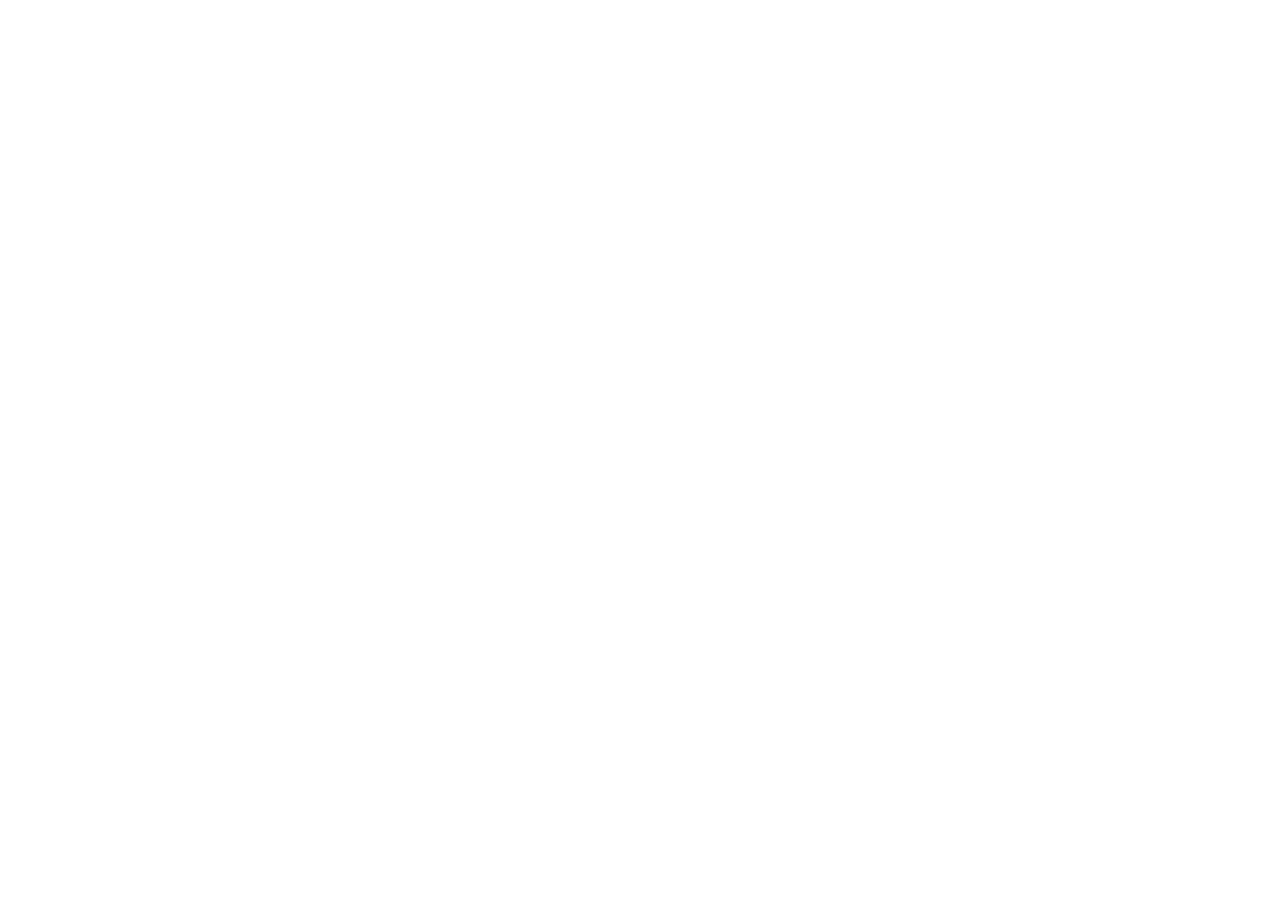
==== Level_0.html @ 9498b866 "fixed merge conflicts" ====
<!DOCTYPE html>
<head>
<meta charset="UTF-8">
<title>_alpha_</title>
<script src="src\js\three.js"></script>
<script src="src\js\OrbitControls.js"></script>
<script src="src\js\libs\stats.min.js"></script>
<script src="src\js\OBJLoader.js"></script>
<script src="src\js\MTLLoader.js"></script>
<script src="src\js\threex.cubecamera.js"></script>
<script src="src\js\threex.atmospherematerial.js"></script>
<script src="src\js\threex.atmospherematerialdatgui.js"></script>
<script src="src\js\threex.dilategeometry.js"></script>
<script src="src\js\threex.geometricglowmesh.js"></script>
<script src="src/js/GeometryUtils.js"></script>
<script src="src/js/BendModifier.js"></script>
<script src="src/js/dat.gui.min.js"></script>


<script src ="src\level.js"></script>
<script src="src\alpha.js"></script>
<script src="src\map.js"></script>
<script src="src\menu.js"></script>
<script src="src\powerup.js"></script>
<script src="src\collectible.js"></script>

<script>

"use strict";

var currLevel = 0; //level variable mostly for display purposes at the moment
var lore;
if (currLevel == 0){
	lore = "The Centaurians are an advanced microbiological race that inhabits the Alpha Centauri star system.\n In order to survive the harsh conditions they have evolved the ability to shapeshift.\n They posses advanced technologies beyond human comprehension, except for emacs, they love emacs! Proxima Centauri, aka PC, is a red dwarf star that serves as the prison for the Alpha Centauri system.\n Once a being arrives in PC its identity is lost, and is given the name __alpha__\n\n We play as _alpha_, a falsely imprisoned centorian.\n alpha was accused of killing Bambi’s mother. Previous to _alpha_’s imprisonment _alpha_ and Walt Disney were lovers.\n When Walt discovered _alpha_ killed Bambi’s mother it was too much for him, he swore to never talk to alpha again. (Walt Disney was reincarnated as a centaurian after he was cryogenically frozen, which can be a side-effect of cryogenics).\n _alpha_ is on a mission to escape PC and tell Walt the truth and win his love back."
}

<<<<<<< HEAD
//<<<<<<<<<<<<<<<<<<<<<<<<<<<<<< G L O B A L    V A R I A B L E S >>>>>>>>>>>>>>>>>>>>>>>>>>>>>>>>>>>>>

var canvas, renderer, scene, mainCamera; 	// Standard three.js requirements.

var currLevel = 0; 							//level variable mostly for display purposes at the moment

var level = new Level(currLevel, 1500, 1500, 300, 20, 3, 																		// levelNum, width, depth, atmosphereHeight, alphaCameraDistance, startingLives, 
				2, 0.5,['models/tree/tree', 'models/mill/mill'],  "models/stork.js", "textures/floor.jpg",					// numRandomLights, mapBuildingRatio, buildingModelURLs, alphaModelURL, floorTextureURL,
				"textures/skyboxes/dawnmountain/", 30, 30, [0,1,2], 																// backgroundURL, numPowerups, numCollectibles, powerupsTypes, 
				1, -10, -2, -0.01,	// alphaMaxSpeedY, alphaMinSpeedY, alphaMaxSpeedZ, alphaMinSpeedZ
				lore); //lore for level story

/* General mechanics variables */
var canvas, renderer, scene, mainCamera; // Standard three.js requirements.

//<<<<<<<<<<<<<<<<<<<<<<<<<<<<<< G L O B A L    V A R I A B L E S >>>>>>>>>>>>>>>>>>>>>>>>>>>>>>>>>>>>>

var container, stats;

var minimapCamera, minimapWidth = window.innerHeight/5, minimapHeight = window.innerHeight/5; //minimap variables

var controls;  											// An OrbitControls object that is used to implement
              											// rotation of the scene using the mouse.  (It actually rotates
               											// the camera around the scene.)

/* flags for different instances */
var fullscreen = false;

var animating = false;  					// Set to true when an animation is in progress.

var frameNumber = 0;  						// Frame number is advanced by 1 for each frame while animating.

var player = new THREE.Object3D();

var keys = []; 								// records current keys being pressed

var resetCameraFlag = false 				// flag to reset the camera position to original position

var jumping = false;						// whether player is jumping or not

var alpha;									// player stats tracking + model  object

var alphaDone = false;

var mapDone = false;

var Score = 0;

var collectibleCount = 0;

var menusArr = {};

var worldMap; 								// make global so it can be accessed by collision function

var collideMeshArray = []; 					// array to store  all collidable mesh's (buildings + items)

var powerups = [];							// items providing certain powerups or "boosts" to the player for a short time when picked up
var activePowerup = null;

var collectibles = [];						// the items that the player needs to collect in order to progress to the next level

var mixer = null;  							// The object that animates the model, of type THREE.AnimationMixer

var discoBall;

var joshSucks;								// he does

// for the text; there is no better way, sorry.
var textMesh1;
var font;
var text ;
var text_height ;
var text_size;
var curveSegments;	
//

var text_object_container;			

var i =0;									// iterator for doing object roation animation

// for menu class
//var menu = new Menu(ALPHA_CAMERA_DISTANCE * 2, "textures/skyboxes/tantolunden5/", "sprites/buttons/");



//<<<<<<<<<<<<<<<<<<<<<<<<<<<<<<< I N I T I A L I S A T I O N   F U N C T I O N S >>>>>>>>>>>>>>>>>>>>>>>>>>>>>>>>>>
function createMenus(){
	var startMenu = new Menu(
			level.alphaCameraDistance * 2 * 2, 
			"textures/skyboxes/ulam_words/", 
			"sprites/buttons/", 
			["exit_button", "start_button","controls_button","credits_button"]
		);
	menusArr.startMenu = startMenu;
	var pauseMenu = new Menu(
			level.alphaCameraDistance * 2 * 2, 
			"textures/skyboxes/tantolunden5_words/", 
			"sprites/buttons/", 
			["exit_button", "restart_button", "resume_button"]
		);
		menusArr.pauseMenu = pauseMenu;
}



/* /////////////////////////////////////////////////////////////
	Renders the camera given as input
	Called by render
	INPUT: camera to render, left and top are top left corner to start rendering from, width and height are size arguments of renderer
	OUTPUT: none
 *//////////////////////////////////////////////////////////////
function cameraRender( camera, left, top, width, height ){
	
	renderer.setViewport( left, top, width, height );
	renderer.setScissor( left, top, width, height );
	camera.updateProjectionMatrix();
    renderer.render(scene, camera);
}



/* /////////////////////////////////////////////////////////////
	Places object markers above given object on minimap
	Called by addMinimapObjects
	INPUT: objectArray is an array of objects to put objects above, item is what to place above the object
	OUTPUT: array of objects added to scene
 *//////////////////////////////////////////////////////////////
function putAboveObject(objectArray, item){
	var newItemArray = new Array();
	for (var i = 0; i < objectArray.length; i++){
		var currItem = item.clone();
		currItem.translateX(objectArray[i].position.x - currItem.position.x);
		currItem.translateZ(objectArray[i].position.z - currItem.position.z);
		currItem.translateY(level.atmosphereHeight * 2);
		scene.add(currItem);

		newItemArray.push(currItem);
	}
	return newItemArray;
}



/* /////////////////////////////////////////////////////////////
	Adds minimap objects to scene using putAboveObject
	Called by render
	INPUT: none
	OUTPUT: array of objects to be removed from the scene after the minimap view is rendered
 *//////////////////////////////////////////////////////////////
function addMinimapObjects(){
	var removeObjects = new Array();

	//add yellow sphere for player
	var alphaMarker = new THREE.Mesh(
		new THREE.SphereGeometry( 20 ),
		new THREE.MeshBasicMaterial( {color: 0xffff00} )	
	);
	removeObjects = removeObjects.concat(putAboveObject(new Array(player), alphaMarker));

	// add red cube for powerups
	var minimapPowerups = [];
	var powerupCube = new THREE.Mesh(
		new THREE.BoxGeometry( 20, 20, 20 ),
		new THREE.MeshBasicMaterial( {color: 0xff0000} )
	);
	removeObjects = removeObjects.concat(putAboveObject(powerups, powerupCube));

	//add blue dodecahedron for collectibles
	var minimapCollectibles = [];
	var collectibleDodec = new THREE.Mesh(
		new THREE.DodecahedronGeometry( 20 ),
		new THREE.MeshBasicMaterial( {color: 0x0000ff} )
	);
	removeObjects = removeObjects.concat(putAboveObject(collectibles, collectibleDodec));

	return removeObjects;
}


/* /////////////////////////////////////////////////////////////
	Removes given objects from the scene
	Called by render
	INPUT: array of objects to be removed
	OUTPUT: none
 *//////////////////////////////////////////////////////////////
function removeMinimapObjects( removeObjects ){
		for(var i = 0; i < removeObjects.length; i++){
			scene.remove(removeObjects[i]);
		}
}



/* /////////////////////////////////////////////////////////////
	The render function draws the scene.
	Called every frame and by init
	INPUT: none
	OUTPUT: none
 *//////////////////////////////////////////////////////////////
function render() {

	// Render main camera on entire screen
	cameraRender (mainCamera, 0, 0, window.innerWidth, window.innerHeight)	

	//if paused don't show minimap
	if(animating){
		scene.remove(worldMap.atmosphere);
		//add objects to minimap so it will be easier to see
		var removeObjects = addMinimapObjects();
		// Render minimap camera in top right corner
		cameraRender(minimapCamera, window.innerWidth - minimapWidth - 50, 20, minimapWidth, minimapHeight);
	
		// remove objects from minimap
		removeMinimapObjects(removeObjects);
		scene.add(worldMap.atmosphere)
	}
}

/* /////////////////////////////////////////////////////////////
	Creates random lights, Amount is specified when creating level. Lights are Point lights with shadows enabled
	Called from createWorld
	INPUT: none
	OUTPUT: none - this function adds lights directly to the scene
 *//////////////////////////////////////////////////////////////
function createRandomLights(){
	for(var i = 0; i < level.numRandomLights; i++){
		var light = new THREE.PointLight(0xffffff, 1, 1000000);
		light.position.set(
			Math.pow(-1, Math.floor(Math.random() * 2) + 1) * level.worldWidth / (6 + Math.random() * 10),
			level.atmosphereHeight * (1 + Math.random()), 
			Math.pow(-1, Math.floor(Math.random() * 2) + 1) * level.worldWidth / (6 + Math.random() * 10)
		);

		//shadows for light 1
		light.castShadow = true;
		light.shadowDarkness = 0.5;
		//Set up shadow properties for the light
		light.shadow.mapSize.width = level.worldWidth;  
		light.shadow.mapSize.height = level.worldDepth; 
		light.shadow.camera.near = 0.5;    // default
		light.shadow.camera.far = Math.sqrt(Math.pow(level.atmosphereHeight,2) + Math.pow(Math.pow(level.worldWidth,2) + Math.pow(level.worldDepth,2),2));     // Pythagoras equation for edge to edge diagonal of livable map cube

		scene.add(light);
	}
}

/* /////////////////////////////////////////////////////////////
	This function takes a number and splits it randomly into numParts parts.
	Called from createPowerups
	INPUT: num - number to be split, numParts - amount of sections to dplit the number to
	OUTPUT: none - this function adds lights directly to the scene
 *//////////////////////////////////////////////////////////////
function splitNumToParts(num, numParts){
	var numPerSplit = []; 
	var currNum = num;
	for(var i = 0; i < numParts -1; i++){
		var currAmount = Math.floor(Math.random() * currNum);
		numPerSplit.push(currAmount);
		currNum -= currAmount;
	}
	numPerSplit.push(currNum);

	return numPerSplit;
}

/* /////////////////////////////////////////////////////////////
	This function adds powerups to the scene. Amount of powerups specified when creating level.
	The different powerups are chosen with random probability
	Called when adding powerups  in createWorld
	INPUT: none
	OUTPUT: none - this function adds powerups directly to the scene
 *//////////////////////////////////////////////////////////////
function createPowerups(){
	var powerupsSplit = splitNumToParts(level.numPowerups, powerupTypes.length);
	console.log("Powerups Split: " + powerupsSplit);

	
	for(var i = 0; i < level.powerupTypes.length; i++){
		for(var j = 0; j < powerupsSplit[i]; j++){
			powerups.push(new Powerup(level.powerupTypes[i]));
		}
	}
	// move powerups to random place on map
	randomMoveArray(powerups);

	for(var i = 0; i < powerups.length; i++){
		scene.add(powerups[i]);
	} 
}

/* /////////////////////////////////////////////////////////////
	This function adds collectibles to the scene. Amount of collectibles specified when creating level.
	Called when adding collectibles in createWorld
	INPUT: none
	OUTPUT: none - this function adds collectibles directly to the scene
 *//////////////////////////////////////////////////////////////
function createCollectibles(){
	for(var i = 0; i < level.numCollectibles; i++){
		collectibles.push(new Collectible(
				new THREE.CylinderGeometry(1,0.5,1,32),
				new THREE.MeshPhongMaterial({color: 0xff00ff})
			)
		);
	}
	// move collectibles to random place on map
	randomMoveArray(collectibles);

	for(var i = 0; i < collectibles.length; i++){
		scene.add(collectibles[i]);
	}
}


/* /////////////////////////////////////////////////////////////
	Creates the world map, lights, cameras, player and collectibles and powerups.
	Called by restartGame and init.
	INPUT: none
	OUTPUT: none
 *//////////////////////////////////////////////////////////////
function createWorld() {
    renderer.setClearColor("black"); // Background color for scene.
    scene = new THREE.Scene();
    scene.add(player);
  
	createMenus();


    // -------------------------------------- MAKE MAIN CAMERA -------------------------------------
    mainCamera = new THREE.PerspectiveCamera(
		30, 
		window.innerWidth/window.innerHeight, 
		0.1, 
		level.alphaCameraDistance * 20
	);
  	mainCamera.position.z = level.alphaCameraDistance;
  	player.add(mainCamera);


	//-------------------------------------------- LIGHTING ------------------------------------------------
	createRandomLights();
	var viewLight = new THREE.PointLight(0xff00ff, 1);
	player.add(viewLight);
	viewLight.position.z = level.alphaCameraDistance;
    

	//------------------------------------------ MINIMAP ----------------------------------------------
	minimapCamera = new THREE.OrthographicCamera(		// Orthographic camera does not change according to distance, which is what we want
	    window.innerHeight / -5,						// Left
		window.innerHeight / 5,							// Right
    	window.innerHeight / 5,							// Top
    	window.innerHeight / -5,						// Bottom
    	-3 * level.atmosphereHeight,					// Near 
    	10000 );           								// Far 
	minimapCamera.up = new THREE.Vector3(0,0,-1);		// COMMENT
	minimapCamera.lookAt( new THREE.Vector3(0,-1,0) );	// COMMENT
	scene.add(minimapCamera);							// Add minimap camera to scene



    //---------------------------------- CREATE THE WORLD ------------------------------------------- 
	worldMap = new Map(level.worldWidth, level.worldDepth, level.atmosphereHeight, level.floorTextureURL, level.backgroundURL, level.buildingModelURLs) //width, height, atmosphereHight, textureURL, skyboxDirectory

	scene.add(worldMap.floor);
	scene.background = worldMap.background;
	scene.add(worldMap.atmosphere);	
	//add buildings to scene
	worldMap.createBuildings(level.mapBuildingRatio); 

	for (var i = 0; i < worldMap.buildings.length; i++){
		scene.add(worldMap.buildings[i]);
	}


	
    //---------------------------------- Dynamic Sculpture -------------------------------------------
    // TODO: try cubecamera on lab computers
	// resources: http://learningthreejs.com/blog/2014/05/12/live-cube-maps-reflections-in-your-three-dot-js-game-with-threex-dot-cubecamera/
	
	joshSucks = new THREE.Object3D();		// Sculpture object

	// Make a reflective sphere (only reflects skybox, at the moment)
	var geometry = new THREE.SphereGeometry(5, 32, 16);
	var material = new THREE.MeshPhongMaterial({
    color   : 'chrome',
	envMap 	: scene.background
	});
	discoBall = new THREE.Mesh(geometry, material); 
	discoBall.position.set(0,0,0);	// centre obj coords of sphere
	joshSucks.add(discoBall);
		

//////////////////////////////////////////////////////////////////////////////////
//		add  text	 														//
///	///////////////////////////////////////////////////////////////////////////////
	text = "JOSH  SUCKS";
	text_height = 0.5;
	text_size = 2;
	curveSegments = 4;
	font = undefined;
		
	text_object_container = new THREE.Group();	
	text_object_container.position.set(-8,0,7);	// textObject translation onto sphere. Currently doesn't reflect close objects nicely 
	loadFont();

	joshSucks.add(text_object_container);
	joshSucks.rotateZ(0.2);
	var temp_test = player.position.clone();
	joshSucks.position.set(3,3,-2);
	scene.add(joshSucks);



	//----------------------------------- CREATE THE PLAYER --------------------------------------------

	// alpha is created by modelLoader function and added to player
	
	var loader = new THREE.JSONLoader();					// create loader for .js models

	loader.load(level.alphaModelURL, modelLoader);			// load model and call model_loader
	
//------------------------------------- CREATE POWERUPS -----------------------------------------------
	createPowerups();
//--------------------------------------- CREATE COLLECTIBLES ------------------------------------------------
	createCollectibles();

} // end function createWorld()



/*//////////////////////////////////////////////////////////////////////////
	Model Loader function for alpha object. Creates alpha, places it in the scene and sets up animation
	Callback function for JSON loader in createWorld()
	INPUT: THREE geometry and material objects
	OUTPUT: none
///////////////////////////////////////////////////////////////////////////*/
function modelLoader(geometry, materials) {

	var material = new THREE.MeshLambertMaterial( {
        vertexColors: THREE.FaceColors,  			// use colors from the geometry
        morphTargets: true							// for animation
    });
	alpha = new Alpha(geometry,material, 1);		// create alpha object
	
// TRANSFORMS
	alpha.scale.set(0.05,0.05,0.05);
	alpha.position.set(0,0,0);
	alpha.rotateY(Math.PI);
	alpha.castShadow = true;
	player.add(alpha);								// add alpha to player
	player.translateY(10);							// move player so that alpha doesn't crash on game start

	alpha.geometry.computeBoundingBox();			// Get bounding box for model, for doing collisions
	alphaDone = true;
	alpha.startup();


// ANIMATION STUFF
	mixer = new THREE.AnimationMixer( alpha );
	var clip = THREE.AnimationClip.CreateFromMorphTargetSequence( 'motion', geometry.morphTargets, 30 );
    var animationAction = mixer.clipAction(clip);
    animationAction.setDuration(1);
    animationAction.play(); 
	render();
}

// END OF INITIALISATION



/*<<<<<<<<<<<<<<<<<<<<<< C U S T O M 	S U B   R O U T I N E S >>>>>>>>>>>>>>>>>>>>>>>>>>>
			                                 |_
			                           _____|~ |____
			                          (  --         ~~~~--_,
			                           ~~~~~~~~~~~~~~~~~~~'`  

*/



/*///////////////////////////////////////////////////////////////////////////////// 
	Gets a random vector for a new position.
	Called by randomMoveArray
	INPUT: none
	OUTPUT: THREE.Vector3 with the new randomised position
//////////////////////////////////////////////////////////////////////////////////*/
function randomPlace(){
	var move = [];
	move.push(Math.pow(-1, Math.floor(Math.random() * 2 + 1)) * Math.random() * (worldMap.width / 2));
	move.push(Math.pow(-1, Math.floor(Math.random() * 2 + 1)) * Math.random() * worldMap.atmosphereHeight + 5);
	move.push(Math.pow(-1, Math.floor(Math.random() * 2 + 1)) * Math.random() * (worldMap.depth / 2));
	return new THREE.Vector3(move[0],move[1],move[2]);

}

/*///////////////////////////////////////////////////////////////////////////////// 
	For every object in the input array, calls randomPlace to get a new random position, places the object in that position, then finds a new position until it is no longer colliding with another object
	Called in createWorld for the collectibles and powerups
	INPUT: array of objects to place in random positions
	OUTPUT: none
//////////////////////////////////////////////////////////////////////////////////*/
function randomMoveArray( arr ){
	for(var i = 0; i < arr.length; i++){
		var move = randomPlace();
		arr[i].position.set(move.x, move.y, move.z);
		arr[i].geometry.computeBoundingBox();
		while(buildingBoxCollision(arr[i]).length != 0){
			move = randomPlace();
			arr[i].position.set(move.x, move.y, move.z);
		}
	}
}


/*///////////////////////////////////////////////////////////////////////////////// 
	Reset the camera's to be behind the player (chase cam), after viewing the world.
	Called by 
	INPUT: none
	OUTPUT: none
//////////////////////////////////////////////////////////////////////////////////*/
function resetCameraPosition(){
	var cameraRotationSpeed = 0.1;
	mainCamera.translateX((alpha.position.x - mainCamera.position.x) * cameraRotationSpeed);
	mainCamera.translateY((alpha.position.y - mainCamera.position.y) * cameraRotationSpeed);
	mainCamera.translateZ((alpha.position.z + level.alphaCameraDistance - mainCamera.position.z) * cameraRotationSpeed);
	mainCamera.lookAt(alpha.position);

	if(Math.abs(alpha.position.x - mainCamera.position.x) <= 0.01 &&
		Math.abs(alpha.position.y - mainCamera.position.y <= 0.01) &&
		Math.abs(alpha.position.z + level.alphaCameraDistance - mainCamera.position.z <= 0.01)){
		
		resetCameraFlag = false;
	}
}


//<<<<<<<<<<<<<<<<<<<<<<<<<<<<<<<< M E N U   F U N C T I O N S >>>>>>>>>>>>>>>>>>>>>>>>>>>>>>>>>
/*///////////////////////////////////////////////////////////////////////////////// 
	Returns the current open menu
	Called by menuInteraction and keysPressed
	INPUT: none
	OUTPUT: none
//////////////////////////////////////////////////////////////////////////////////*/
function openMenu(){
	var menu;
	if(menusArr.startMenu.isOpen){
		menu = menusArr.startMenu;
	} else {
		menu = menusArr.pauseMenu;
	}
	return menu;
}


/*///////////////////////////////////////////////////////////////////////////////// 
	Exits the menu.
	Called by exitMenu and menuInteraction
	INPUT: none
	OUTPUT: none
//////////////////////////////////////////////////////////////////////////////////*/
function exitMenu(){
	var menu = openMenu();
	
	console.log("exiting menu");
	scene.remove(menu.skybox);
	for(var i = 0; i< menu.buttons.length; i++){
		scene.remove(menu.buttons[i]);
	}
	if(menu == menusArr.pauseMenu){
		scene.add(worldMap.floor);
	}
	
	menu.isOpen = false;
	document.removeEventListener("mousedown", menuInteraction);

	if(menu == menusArr.startMenu){
		window.alert(level.lore);
	}
}



/*y///////////////////////////////////////////////////////////////////////////////// 
	Uses raycasting to check which menu box the user clicks
	Callback function for mouseclick event listener in displayMenu
	INPUT: click event
	OUTPUT: none
//////////////////////////////////////////////////////////////////////////////////*/
function menuInteraction(e){
	var raycaster = new THREE.Raycaster();
	var menu = openMenu();
	//var r = window.getBoundingClientRect();
	var x = e.clientX							// take in click coordinates
	var y = e.clientY	// 

	var a = 2 * x / window.innerWidth - 1; // convert canvas pixel coords to clip coords
	var b = 1 - 2 * y / window.innerHeight;

	raycaster.setFromCamera( new THREE.Vector2(a,b), mainCamera );		//COMMENT

	var intersections = raycaster.intersectObjects( menu.buttons, true );
	if(intersections.length >= 1){
		if(intersections[0].object.name == "restart_button"){
			console.log("restarting game");
			exitMenu();
			restartGame();
		} else if(intersections[0].object.name == "start_button"){
			console.log("starting game");
			exitMenu();
			animating = true;
			requestAnimationFrame(doFrame);
		} else if (intersections[0].object.name == "resume_button"){
			console.log("resuming game");
			exitMenu();
			animating = true;
			requestAnimationFrame(doFrame);
		} else if(intersections[0].object.name == "exit_button"){
			window.alert("This is, sadly, a web game.\nIf you want to close it you are welcome to close this browser tab.\nJust know that it cannot be proven that exiting this game will not result in you being dead one month later\nYou have been warned");
		} else if(intersections[0].object.name == "controls_button"){
			window.alert("P - Play/Pause\nZ - jump\nLeft/Right Arrows - rotate\nUp/Down Arrows - move forward back\nWASD - strafe");
		} else if(intersections[0].object.name == "credits_button"){
			window.alert("This game was technically made by Avi Bank, Niambh Blundell, Or Hanoch but..\nIt was actually brought to life by the awesome Dr. Richard Klein, Phd, who taught us everything we know and inspired us to be better people. Everything we Do we owe to him.\nWE LOVE YOU RICHARD!");
		}
	}
}

/*////////////////////////////////////////////////////////////////////////////////
	Display pause menu, sets position of menu skybox and buttons and places them in the scene, makes an event listener for mouseclicks
	Called by keysPressed when the 'p' key is pressed
	INPUT: none
	OUTPUT: none
/////////////////////////////////////////////////////////////////////////////////*/
function displayMenu(menu){
	menu.isOpen = true;
	menu.skybox.position.x = player.position.x;
	menu.skybox.position.y = player.position.y;
	menu.skybox.position.z = player.position.z;
	scene.add(menu.skybox);

	for(var i = 0; i < menu.buttons.length; i++){
		menu.buttons[i].position.x = player.position.x + Math.pow(-1, Math.floor(Math.random() * 2 + 1)) * Math.random() * ((level.alphaCameraDistance * 2 - 5) / 2);
		menu.buttons[i].position.y = player.position.y +  Math.pow(-1, Math.floor(Math.random() * 2 + 1)) * Math.random() * ((level.alphaCameraDistance * 2 - 5) / 2);
		menu.buttons[i].position.z = player.position.z + Math.pow(-1, Math.floor(Math.random() * 2 + 1)) * Math.random() * ((level.alphaCameraDistance * 2 - 5) / 2);

		scene.add(menu.buttons[i]);
	}
	if(menu == menusArr.pauseMenu){
		scene.remove(worldMap.floor);
	}

	console.log("displaying menu...");

	document.addEventListener("mousedown", menuInteraction, false);
}

//END OF MENU FUNCTIONS


/*//////////////////////////////////////////////////////////////////////////
 Keyboard key lookups:  Check arrow, a,w,s,d and space keys
///////////////////////////////////////////////////////////////////////////*/

window.addEventListener("keydown", keysPressed, false);
window.addEventListener("keyup", keysReleased, false);

function key_check(){
	//keycodes taken from: https://www.cambiaresearch.com/articles/15/javascript-char-codes-key-codes	

	// Up Arrow or "w" - camera moves forwad = speed up
	if(keys[38] || keys[87]){ 
		alpha.incSpeedZ(-0.05);
	}
    // Down Arrow or "s" - camera moves back = speed down
    if(keys[40] || keys[83]){  
		alpha.incSpeedZ(0.05);
	}

    // a key: strafe left
    if (keys[65]) {     
        player.translateX(-0.2);
    }

    // d key: strafe right
    if (keys[68]) {     
        player.translateX(0.2);
    }

    // right arrow: turn right
    if (keys[39]) {     
        player.rotateY(-1 * Math.PI/180);
		minimapCamera.rotateZ(-1 * Math.PI/180);
    }

    // left arrow: turn left
    if (keys[37]) {     
        player.rotateY(Math.PI/180);
        // Rotate the model (in it's Euler angles)
        while(i < 0.3){
        	//alpha.rotateZ(-i);
        	alpha.rotation.z = Math.PI/2;
        	i += 0.1;
        }
		minimapCamera.rotateZ(Math.PI/180) ;
    }

   // space key: fight gravity
   if (keys[90]) {     
		if (!jumping) {			// Set limit on jumping
			alpha.incSpeedY(1);
		}
		jumping = true;
    }
}

// This function gets called when a key is pressed
function keysPressed(e) {
	// "p" for pause and play           
	if(e.keyCode == 80){
		if(!animating){
			exitMenu();
			animating = true;
			requestAnimationFrame(doFrame);
		} else {
			animating = false;
			displayMenu();
		}
		return;
	}

	// F11 to enter and exit fullscreen
	if(e.keyCode == 122){
		if(!fullscreen){
			fullscreen = true;
			document.requestFullscreen();
		} else {
			fullscreen = false
			document.exitFullscreen();
		}
		return;
	}

	// F5 to refresh page
	if(e.keyCode == 116){
		window.location.reload(false); 
		return
	}
	
    // store an entry for every key pressed
    keys[e.keyCode] = true;
        // NB: prevent default browser behavior - disable during testing
        //e.preventDefault();
}

function keysReleased(e) {
    // mark keys that were released
    keys[e.keyCode] = false;
    if (e.keyCode == 90) {
		jumping = false;
	}
	/// reverse model rotation animation
	if(e.keyCode == 37){
		while((0.3 - i) < 0.3 ){
			i -= 0.1;
		}
		i=0;	// reset i so it can be used again
		alpha.rotation.z = Math.PI;
	}
}



/*///////////////////////////////////////////////////////////////////////////////////
	Reinitialize global variables
	Called by restartGame
	INPUT: none
	OUTPUT: none
////////////////////////////////////////////////////////////////////////////////////*/
function reinitializeGlobals(){
	scene = null;
	mainCamera = null;
	frameNumber = 0;
	animating = false;
	player = new THREE.Object3D();
	keys = []; 								// records current keys being pressed
	resetCameraFlag = false 				// flag to reset the camera position to original position
	jumping = false;						// whether player is jumping or not
	alpha = null;							// player stats tracking + model  object
	gameOver = false; 						// updates to true when lives == 0
	worldMap = null;                        // make global so it can be accessed by collision function
	powerups = [];							// items providing certain powerups or "boosts" to the player for a short time when picked up
	activePowerup = null;
	collectibles = [];						// the items that the player needs to collect in order to progress to the next level
	//var collectiblesLeft = 0;				// the number of collectibles left to collect. when this reaches zero, go to next level
	mixer = null;  							// The object that animates the model, of type THREE.AnimationMixer
	minimapCamera = null; 
	worldMap = null;
	//joshSucks = null; 						// he does
	Score = 0;
	i=0;
}



/*///////////////////////////////////////////////////////////////////////////////////
	Restart game - reset all alpha variables, reload all models, respawn alpha at origin
	Called by Crash when the player crashes and has no more lives, menuInteraction when the restart game option is chosen and collisions when all collectibles are found
	INPUT: none
	OUTPUT: none
////////////////////////////////////////////////////////////////////////////////////*/
function restartGame(){
	console.log("restarting game");
	level.reinitializeGlobals();
	createWorld();
	installOrbitControls();
	console.log("game restarted");	
}



/*//////////////////////////////////////////////////////////////////////////
	Reduce player Y speed for for gravity and make them crash if they touch the floor
	Called by updateForFrame every frame
	INPUT: none
	OUTPUT: returns false if the player crashes and true if they dont
///////////////////////////////////////////////////////////////////////////*/
function putOnFloor() {
	if(player.position.y > worldMap.floorHeight + alpha.getRadius() - 2) {			//check if player has reached the "floor" + some leeway
		alpha.incSpeedY(-0.01);																		//if they have not, reduce speed (gravity)
		return true;
	} else {																		//if they have, the player crashes
		Crash();
		return false;
	}	
}



/*//////////////////////////////////////////////////////////////////////////
	Crash: Explosion, respawn from crash site, decrement lives, game over
	Called by colllisions, updateForFrame and putOnFloor
	INPUT: none
	OUTPUT: none
///////////////////////////////////////////////////////////////////////////*/
function Crash() {
	// Update Alpha stats
	alpha.lives -= 1;
	
	// if no more lives, game over
	if (alpha.lives == 0){
		animating = false;
		window.alert("G A M E    O V E R\nYour final score: " + Score + "\nClick OK to start a new game");
		restartGame();
	}else{
	// TODO : Crash animation, respawn
		console.log("alpha crashed...");
		animating = false;
		window.alert("C R A S H E D!\n Lives left: " + alpha.lives);
		alpha.respawn();
	}
}



//<<<<<<<<<<<<<<<<<<<<<<<<<<<<<<<<<<<<<<<<<< C O L L I S I O N S ! >>>>>>>>>>>>>>>>>>>>>>>>>>>>>>>>>>>>>>>>>>>>


/*///////////////////////////////////////////////////////////////////////////////// 
	Check for collision between two bounding boxes. Note bounding boxes have min: x,y,z, and max: x,y,z values
	Called by buildingBoxCollision
	INPUT: two objects
	OUTPUT: returns true if their is a collision, false otherwise
//////////////////////////////////////////////////////////////////////////////////*/
function twoBoxCollision(box1, box2){
	if(
		(box1.max.x < box2.min.x || box1.min.x > box2.max.x) ||
		(box1.max.y < box2.min.y || box1.min.y > box2.max.y) ||
		(box1.max.z < box2.min.z || box1.min.z > box2.max.z) 
	){
		return false;
	}
	return true;
}


/*///////////////////////////////////////////////////////////////////////////////// 
	This function checks for collision of bounding boxes of alpha and the map buildings
	Called by collisions and randomMoveArray
	INPUT: object to check collision with
	OUTPUT: object array of suspected collisions with input objects
//////////////////////////////////////////////////////////////////////////////////*/
function buildingBoxCollision( object ){
	var suspectObjects = [];
	var objectBox = new THREE.Box3();
    objectBox.setFromObject( object );		//Computes the world-axis-aligned bounding box of an Object3D (including its children), accounting for the object's, and children's, world transforms

	for(var i = 0; i < worldMap.buildingBoxes.length; i++){
		if(twoBoxCollision(worldMap.buildingBoxes[i], objectBox)){
			suspectObjects.push(worldMap.buildings[i]);
		}
	}
	return suspectObjects;
}


/*////////////////////////////////////////////////////////////////////////////////////////////////////////////// 
	Function to check for collisions between player and buildings, collectibles and powerups
	Called by updateForFrame and alpha.respawn
	INPUT: none
	OUTPUT: none
	credit: // https://github.com/stemkoski/stemkoski.github.com/blob/master/Three.js/Collision-Detection.html
///////////////////////////////////////////////////////////////////////////////////////////////////////////////*/
function  collisions() {
	var originPoint = player.position.clone();					// players position
	var suspectObjects = buildingBoxCollision(alpha);

	for (var vertexIndex = 0; vertexIndex < alpha.geometry.vertices.length; vertexIndex++){		
		var localVertex = alpha.geometry.vertices[vertexIndex].clone();
		var globalVertex = localVertex.applyMatrix4( alpha.matrix );
		var directionVector = globalVertex.sub( alpha.position );
		var ray = new THREE.Raycaster( originPoint, directionVector.clone().normalize() );
		var BuildingCollisionResults = ray.intersectObjects( suspectObjects , true );
		var PowerupsCollisionResults = ray.intersectObjects(powerups);
		var CollectibleCollisionResults = ray.intersectObjects(collectibles);
		
		// Check building collisions
		if ( 
			BuildingCollisionResults.length > 0 &&
			BuildingCollisionResults[0].distance < directionVector.length() - 1 &&
			!BuildingCollisionResults[0].point.equals(new THREE.Vector3(0,0,0))
		){ // TODO: adjust this offset (-1 currently)
			console.log("hit");
			Crash();
			break;
		}

		// Check Powerups[] collisions: if powerup 0,1,2 do stuff to alpha.stats, delete power up from powerupsarray, and remove from scene (maybe with a fancy animation):

		if (PowerupsCollisionResults.length > 0 && PowerupsCollisionResults[0].distance < directionVector.length()){
			//Check what type of powerup it was
			if(PowerupsCollisionResults[0].object.type == powerupTypes["gun"]){
				console.log("Gun"); //TODO: update alpha stats
			}else if(PowerupsCollisionResults[0].object.type == powerupTypes["invisible"]){
				console.log("Invisible"); //TODO: update alpha stats
			}else if(PowerupsCollisionResults[0].object.type == powerupTypes["gravity"]){
				console.log("Gravity"); //TODO: update alpha stats
			}
			
			PowerupsCollisionResults[0].object.activatePower();
			activePowerup = PowerupsCollisionResults[0].object;
			powerups.splice(powerups.indexOf (PowerupsCollisionResults[0].object), 1 );
			scene.remove(PowerupsCollisionResults[0].object);
		}
		
		// Check the Collectibles[] collisions: much like the powerups check above:
		if ( CollectibleCollisionResults.length > 0 && CollectibleCollisionResults[0].distance < directionVector.length() ){ 
			console.log(collectibles.indexOf (CollectibleCollisionResults[0].object) );
			collectibles.splice(collectibles.indexOf (CollectibleCollisionResults[0].object), 1 );
			scene.remove(CollectibleCollisionResults[0].object);
			Score = Score + 1000000
			collectibleCount++;
			
			if(collectibleCount == 3/*collectibles.length == 0*/) {
				window.alert( "You won the level!");
				currLevel++;
				restartGame();
				return;
				//TODO: win the level if all collectibles collected
			}
		}

	}// end for loop	

} // end collision function

//END OF COLLISION FUNCTIONS


/*//////////////////////////////////////////////////////////////////////////
Fucking Text!
///////////////////////////////////////////////////////////////////////////*/


// get the font then run create text fn
// kind of redundant
// TODO: fix redundancy 
function loadFont() {
	var loader = new THREE.FontLoader();
	loader.load( 'fonts/Etienne/helvetiker_regular.typeface.js', function ( response ) {

		font = response;		// This is simply the URL of the font
		console.log("loadFont:" ,response);
		createText();			// Calls the text_geometry making function

	} );
}


// create text fn
// note: I tried changing this to take in text text,height,size etc, but javascript didn't like that
// main problem is returning the mesh...doesn't work out/ no time to think about it
function createText() {
	console.log("createText()");
	var textGeo = new THREE.TextGeometry( text, {			// This is where we actually pass in the required text.
		font: font,
		size: text_size,
		height: text_height,
		curveSegments: curveSegments
	});

	textGeo.computeBoundingBox();
	textGeo.computeVertexNormals();

	// "fix" side normals by removing z-component of normals for side faces
	// (this doesn't work well for beveled geometry as then we lose nice curvature around z-axis)
	var triangleAreaHeuristics = 0.1 * ( text_height * text_size );

	for ( var i = 0; i < textGeo.faces.length; i ++ ) {

		var face = textGeo.faces[ i ];

		if ( face.materialIndex == 1 ) {

			for ( var j = 0; j < face.vertexNormals.length; j ++ ) {

				face.vertexNormals[ j ].z = 0;
				face.vertexNormals[ j ].normalize();

			}

			var va = textGeo.vertices[ face.a ];
			var vb = textGeo.vertices[ face.b ];
			var vc = textGeo.vertices[ face.c ];

			var s = THREE.GeometryUtils.triangleArea( va, vb, vc );

			if ( s > triangleAreaHeuristics ) {

				for ( var j = 0; j < face.vertexNormals.length; j ++ ) {

					face.vertexNormals[ j ].copy( face.normal );
				}
			}
		}
	}

	var centerOffset = -0.5 * ( textGeo.boundingBox.max.x - textGeo.boundingBox.min.x );
	
	var Text_materials = [														
	new THREE.MeshPhongMaterial( { color: 0xffffff, flatShading: true } ), 	// front material
	new THREE.MeshPhongMaterial( { color: 0xffffff } ) 						// side material
	];
	textMesh1 = new THREE.Mesh( textGeo, Text_materials );
	//////////////////////////////////////////////////////////////////////////////////
	// Bend text
	// Source: https://github.com/alexan0308/threejs/blob/master/examples/webgl_simple_modifiers.html
	//////////////////////////////////////////////////////////////////////////////////
	
	var direction = new THREE.Vector3( 0, 0, -1 );
	var axis =  new THREE.Vector3( 0, 1, 0 );		// axis to bend in
	var angle = Math.PI / 3;
	var modifier = new THREE.BendModifier();
	modifier.set( direction, axis, angle ).modify( textMesh1.geometry );
	text_object_container.add(textMesh1);
	
	//////////////////////////////////////////////////////////////////////////////////
	// Make text glow
	// source: https://github.com/jeromeetienne/threex.geometricglow
	//////////////////////////////////////////////////////////////////////////////////

	var glowMesh	= new THREEx.GeometricGlowMesh(textMesh1);
	text_object_container.add(glowMesh.object3d);

	//////////////////////////////////////////////////////////////////////////////////
	//		customize glow mesh if needed											//
	//////////////////////////////////////////////////////////////////////////////////

	var insideUniforms	= glowMesh.insideMesh.material.uniforms
	insideUniforms.glowColor.value.set('hotpink')
	var outsideUniforms	= glowMesh.outsideMesh.material.uniforms
	outsideUniforms.glowColor.value.set('hotpink')
	
}	// end createText



///////////////////////////////////\				  //////////////////////////////
//================================== end sub routines =============================
///////////////////////////////////////////////////////////////////////////////////



/*///////////////////////////////////////////////////////////////////////////////// 
	Updates frame by moving player, moving minimap camera, crashing player if they move above atmosphere or below floor, update animations, increment score and check for collisions
	Called by doFrame
	INPUT: none
	OUTPUT: none
//////////////////////////////////////////////////////////////////////////////////*/
function updateForFrame() {

	//Move player backwards or forwards by their Z velocity
    player.translateZ(alpha.getSpeedZ());	

    //Move player up or down by their Y velocity
	player.translateY(alpha.getSpeedY());

	// move minimap camera on x,z axis according to player
	// minimap height stays constant right and captures from right bellow the atmosphere
	minimapCamera.position.set(player.position.x, minimapCamera.position.y, player.position.z);	

	// Put player on floor if they aren't already on it.
	if(!putOnFloor()){
		return;
	}

	//check for death by atmosphere (lasers) (height) + some leeway
	if(player.position.y > level.atmosphereHeight + 1){
		Crash();
		return;
	}

	// Slowly moving the camera back behind _alpha_
	if (resetCameraFlag){
		resetCameraPosition();
	}
	
	if(keys[37]) {
		if(alpha.rotation.z > 2.8) {
			console.log(alpha.rotation.z);
			alpha.rotation.z -= 0.1;
			//alpha.rotateZ(0.1);
		}
	}

	// Animate power-ups
	for(var i = 0; i < powerups.length; i++){
		powerups[i].animate();
	} 
	
//check if a power has been activated
	if(activePowerup != null) {
		if(activePowerup.getExpiration() < 0) {
			activePowerup.deactivatePower();
			activePowerup = null;
		} else {
			activePowerup.decrementExpiration();
		}
		
	}
	
	// animate collectibles
	for(var j = 0; j < collectibles.length; j++) {
		collectibles[j].animate();
	}

	// update model animation
	if(mixer) {
		mixer.update(0.02);
	}

	// camera can't got below floor
	if(new THREE.Vector3().setFromMatrixPosition(mainCamera.matrixWorld).y < worldMap.floorHeight + 0.1){
		mainCamera.position.y = worldMap.floorHeight + 1.1;
	}
	
	// Summon keyboard control lookups in one line.
	keyCheck(); 		

	//Collision
	collisions();
	if(alpha == null){
		return;
	}

	//animate josh sucks
	joshSucks.rotateY(Math.sin(Math.PI/6));

	// update cube map reflections. TODO: Only do this if the object is visible/ in 'range'
	//cubeCamera.update(renderer, scene);
	
	// Score update: TODO: ut in function and tidy up
	if(Math.abs(player.position.x) <= level.worldWidth / 2 && Math.abs(player.position.z) <= level.worldDepth){
		Score++;
	} else {
		Score = Score - 5;
	}

 	document.getElementById("s1").innerHTML = "Score: " + Score;
 	document.getElementById("s2").innerHTML = "Lives: " + alpha.lives; // this will need to go in Crash function maybe

}


//<<<<<<<<<<<<<<<<<<<<<<<<<<<<< MOUSE AND KEYBOARD SUPPORT >>>>>>>>>>>>>>>>>>>>>>>>>>>>>


// Event listeners for keydown and keyup events
window.addEventListener("keydown", keysPressed, false);
window.addEventListener("keyup", keysReleased, false);

// keyboard control taken from: http://www.johannes-raida.de/tutorials/three.js/tutorial07/tutorial07.htm
// multiple keypresses from: https://www.kirupa.com/html5/keyboard_events_in_javascript.htm

/*///////////////////////////////////////////////////////////////////////////////// 
	Keyboard key lookups:  Check if arrow, a,w,s,d and space keys are down using keys array
	Called by updateForFrame
	keycodes taken from: https://www.cambiaresearch.com/articles/15/javascript-char-codes-key-codes	
	INPUT: none
	OUTPUT: none
//////////////////////////////////////////////////////////////////////////////////*/
function keyCheck(){

	// Up Arrow or "w" - camera moves forwad = speed up
	if(keys[38] || keys[87]){ 
		alpha.incSpeedZ(-0.05);
	}
    // Down Arrow or "s" - camera moves back = speed down
    if(keys[40] || keys[83]){  
		alpha.incSpeedZ(0.05);
	}

    // a key: strafe left
    if (keys[65]) {     
        player.translateX(-0.2);
    }

    // d key: strafe right
    if (keys[68]) {     
        player.translateX(0.2);
    }

    // right arrow: turn right
    if (keys[39]) {     
        player.rotateY(-1 * Math.PI/180);
		minimapCamera.rotateZ(-1 * Math.PI/180);
    }

    // left arrow: turn left
    if (keys[37]) {     
        player.rotateY(Math.PI/180);
		minimapCamera.rotateZ(Math.PI/180) ;
    }

   // z key: fight gravity
   if (keys[90]) {
		if (!alpha.jumping) {			// Set limit on jumping
			alpha.incSpeedY(1);
		}
		alpha.jumping = true;
    }
}


/*///////////////////////////////////////////////////////////////////////////////// 
	This function gets called when a key is pressed
	Callback function for keydown event listener
	INPUT: keydown event e
	OUTPUT: none
//////////////////////////////////////////////////////////////////////////////////*/
function keysPressed(e) {
	// "p" for pause and play           
	if(e.keyCode == 80){
		if(!animating){
			exitMenu();
			animating = true;
			requestAnimationFrame(doFrame);
		} else {
			animating = false;
			displayMenu(menusArr.pauseMenu);
		}
		return;
	}

	// F11 to enter and exit fullscreen
	if(e.keyCode == 122){
		if(!fullscreen){
			fullscreen = true;
			document.requestFullscreen();
		} else {
			fullscreen = false
			document.exitFullscreen();
		}
		return;
	}

	// F5 to refresh page
	if(e.keyCode == 116){
		window.location.reload(false); 
		return
	}
	
	if (e.keyCode == 37) {
		//if(alpha.rotation.z > Math.PI/2) {
			//alpha.rotation.z = Math.PI - 0.1;
		//}
	}
	
    // store an entry for every key pressed
    keys[e.keyCode] = true;
    // NB: prevent default browser behavior - disable during testing
    //e.preventDefault();
}

/*///////////////////////////////////////////////////////////////////////////////// 
	Callback function for keyup event listener
	INPUT: keyup event e
	OUTPUT: none
//////////////////////////////////////////////////////////////////////////////////*/
function keysReleased(e) {
    // mark keys that were released
    keys[e.keyCode] = false;
    if (e.keyCode == 90) {
		alpha.jumping = false;
	}
	
	if(e.keyCode == 37) {
		alpha.rotation.z = Math.PI;
	}
}

 /*///////////////////////////////////////////////////////////////////////////////// 
	Uses THREE.OrbitControls from the graphics course to allow the user to rotate the view with the mouse
	Called by init and restartGame
	INPUT: none
	OUTPUT: none
//////////////////////////////////////////////////////////////////////////////////*/
function installOrbitControls() {
    controls = new THREE.OrbitControls(mainCamera,canvas);
    controls.noPan = true; 
    controls.noZoom = true;
    controls.staticMoving = true;
    function move() {
        controls.update();
        if (! animating) {
            render();
        }
    }
    function down() {
        document.addEventListener("mousemove", move, false);
    }
    function up() {
        document.removeEventListener("mousemove", move, false);
    }
    function touch(event) {
        if (event.touches.length == 1) {
            move();
        }
    }
    document.addEventListener("mousedown", down, false);
    document.addEventListener("touchmove", touch, false);
}

// END OF MOUSE AND KEYBOARD FUNCTIONS


/*///////////////////////////////////////////////////////////////////////////////// 
	Drives the animation, called by system through requestAnimationFrame()
	Called by itself, exitMenu and keysPressed
	INPUT: none
	OUTPUT: none
//////////////////////////////////////////////////////////////////////////////////*/
function doFrame() {
    if (animating) {
        updateForFrame();
        render();
		stats.update();
        requestAnimationFrame(doFrame);
    }
}


 /*/////////////////////////////////////////////////////////////////////////////////////
	Creates the renderer, container for stats, scene object, calls createWorld and installOrbitControls. Renders initial view of the scene
	Called by onload event
	INPUT: none
	OUTPUT: none
 //////////////////////////////////////////////////////////////////////////////////////*/
function init() {
    try {
		container = document.getElementById( 'container' );
		document.getElementById("s0").innerHTML = "Level: " + level.levelNum;
		renderer = new THREE.WebGLRenderer( { antialias: true } );
		renderer.setPixelRatio( window.devicePixelRatio );
		renderer.setSize( window.innerWidth, window.innerHeight );
		renderer.shadowMap.enabled = true;
		renderer.setScissorTest( true ); //important for minimap not to take control of entire screen even though it only occupies a corner
		//renderer.shadowMap.type = THREE.PCFSoftShadowMap; // default THREE.PCFShadowMap

		container.appendChild( renderer.domElement );

		stats = new Stats();
		container.appendChild( stats.dom );
    }
    catch (e) {
        document.getElementById("message").innerHTML="<b>Sorry, an error occurred:<br>" +
                e + "</b>";
        return;
    }
    createWorld();
    installOrbitControls();

	document.addEventListener("mousedown", function(){resetCameraFlag = false}, false);
	document.addEventListener("mouseup", function(){resetCameraFlag = true}, false);	
    render();
}

</script>

<!-- CSS -->
<style>
.container {
    position: relative;
    text-align: center;
    color: black;
}

.bottom-left {
    position: absolute;
    bottom: 8px;
    left: 16px;
}

.top-left {
    position: absolute;
    top: 8px;
    left: 16px;
}

.top-right {
    position: absolute;
    top: 8px;
    right: 16px;
}

.bottom-right {
    position: absolute;
    bottom: 8px;
    right: 16px;
}

.centered {
    position: absolute;
    top: 50%;
    left: 50%;
    transform: translate(-50%, -50%);
}

.text-block {
    position: absolute;
    bottom: 20px;
    right: 20px;
    background-color:rgba(192,192,192,0.5);
    color: white;
    padding-left: 20px;
    padding-right: 20px;
}

</style>


</head>
<body onload="init()">


	<noscript>
   		<p style="color: #AA0000; font-weight: bold">Sorry, but this page requires JavaScript!</p>
	</noscript>

	<p style="color:#AA0000; font-weight: bold" id="message"> </p>
 	<div class="container">
		<div id="container"></div>
	  	<div class="text-block">
	    	<h4>Stats</h4>
	    	<p id="s0"></p>
	    	<p id="s1">Score: NaN </p>
	    	<p id="s2">Lives: - / - </p>
	    </div>
	</div>

</body>
</html>
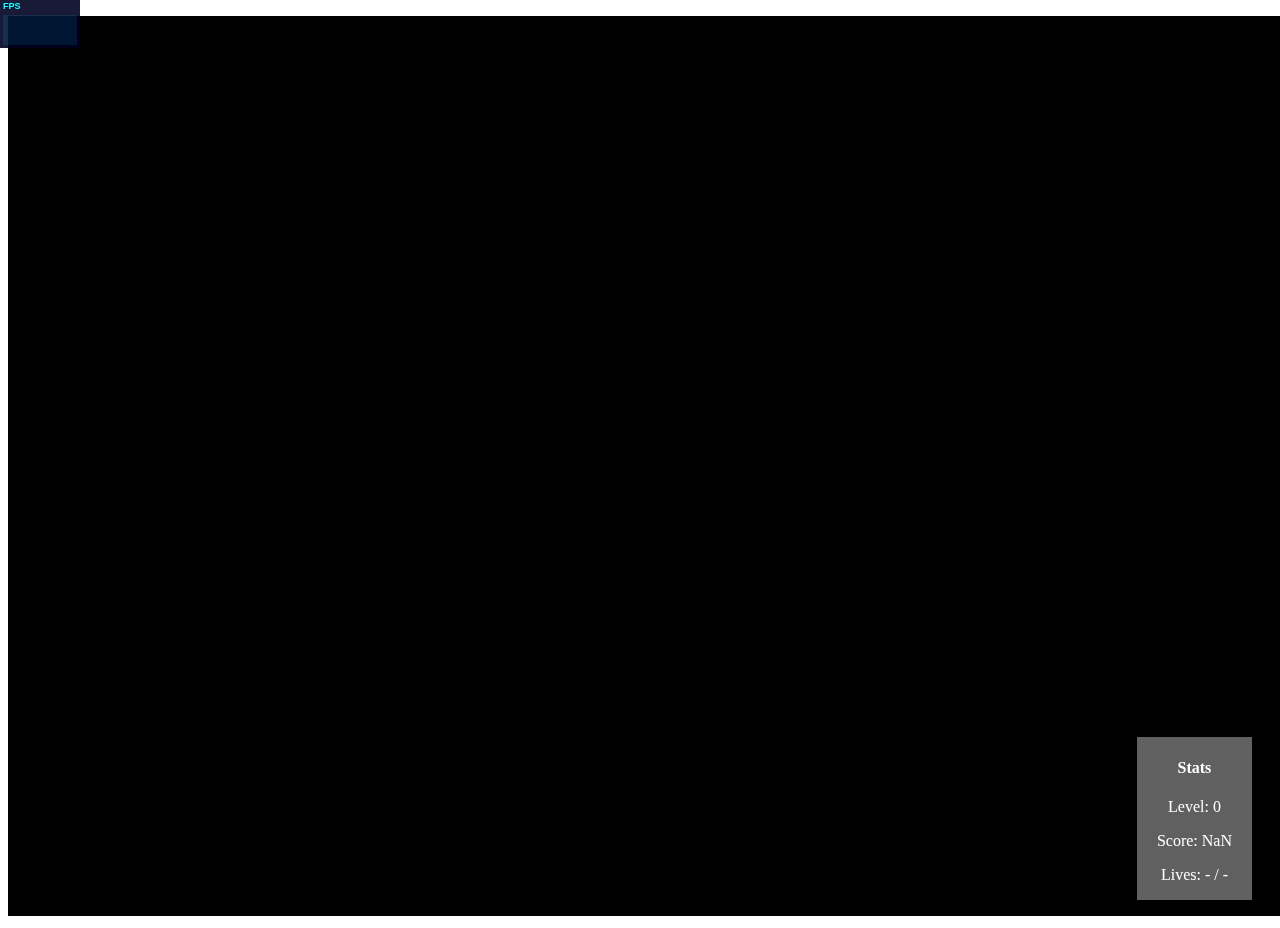
==== commit 930bfed6: "fixed merge conflicts" ====
--- a/Level_0.html
+++ b/Level_0.html
@@ -34,13 +34,10 @@
 	lore = "The Centaurians are an advanced microbiological race that inhabits the Alpha Centauri star system.\n In order to survive the harsh conditions they have evolved the ability to shapeshift.\n They posses advanced technologies beyond human comprehension, except for emacs, they love emacs! Proxima Centauri, aka PC, is a red dwarf star that serves as the prison for the Alpha Centauri system.\n Once a being arrives in PC its identity is lost, and is given the name __alpha__\n\n We play as _alpha_, a falsely imprisoned centorian.\n alpha was accused of killing Bambi’s mother. Previous to _alpha_’s imprisonment _alpha_ and Walt Disney were lovers.\n When Walt discovered _alpha_ killed Bambi’s mother it was too much for him, he swore to never talk to alpha again. (Walt Disney was reincarnated as a centaurian after he was cryogenically frozen, which can be a side-effect of cryogenics).\n _alpha_ is on a mission to escape PC and tell Walt the truth and win his love back."
 }
 
-<<<<<<< HEAD
 //<<<<<<<<<<<<<<<<<<<<<<<<<<<<<< G L O B A L    V A R I A B L E S >>>>>>>>>>>>>>>>>>>>>>>>>>>>>>>>>>>>>
 
 var canvas, renderer, scene, mainCamera; 	// Standard three.js requirements.
-
 var currLevel = 0; 							//level variable mostly for display purposes at the moment
-
 var level = new Level(currLevel, 1500, 1500, 300, 20, 3, 																		// levelNum, width, depth, atmosphereHeight, alphaCameraDistance, startingLives, 
 				2, 0.5,['models/tree/tree', 'models/mill/mill'],  "models/stork.js", "textures/floor.jpg",					// numRandomLights, mapBuildingRatio, buildingModelURLs, alphaModelURL, floorTextureURL,
 				"textures/skyboxes/dawnmountain/", 30, 30, [0,1,2], 																// backgroundURL, numPowerups, numCollectibles, powerupsTypes, 
@@ -110,6 +107,7 @@
 var text_size;
 var curveSegments;	
 //
+
 
 var text_object_container;			
 
@@ -732,8 +730,7 @@
         player.rotateY(Math.PI/180);
         // Rotate the model (in it's Euler angles)
         while(i < 0.3){
-        	//alpha.rotateZ(-i);
-        	alpha.rotation.z = Math.PI/2;
+        	alpha.rotateZ(-i);
         	i += 0.1;
         }
 		minimapCamera.rotateZ(Math.PI/180) ;
@@ -793,13 +790,16 @@
     if (e.keyCode == 90) {
 		jumping = false;
 	}
-	/// reverse model rotation animation
+	//reverse the model rotation done during banking
 	if(e.keyCode == 37){
-		while((0.3 - i) < 0.3 ){
-			i -= 0.1;
-		}
-		i=0;	// reset i so it can be used again
-		alpha.rotation.z = Math.PI;
+		console.log(i);
+		while((0.3 - i) < 0.3){
+        	alpha.rotateZ(i);
+        	i -= 0.1;
+        	console.log(i);
+    	}
+    	i=0;
+    	alpha.rotation.z =Math.PI;
 	}
 }
 
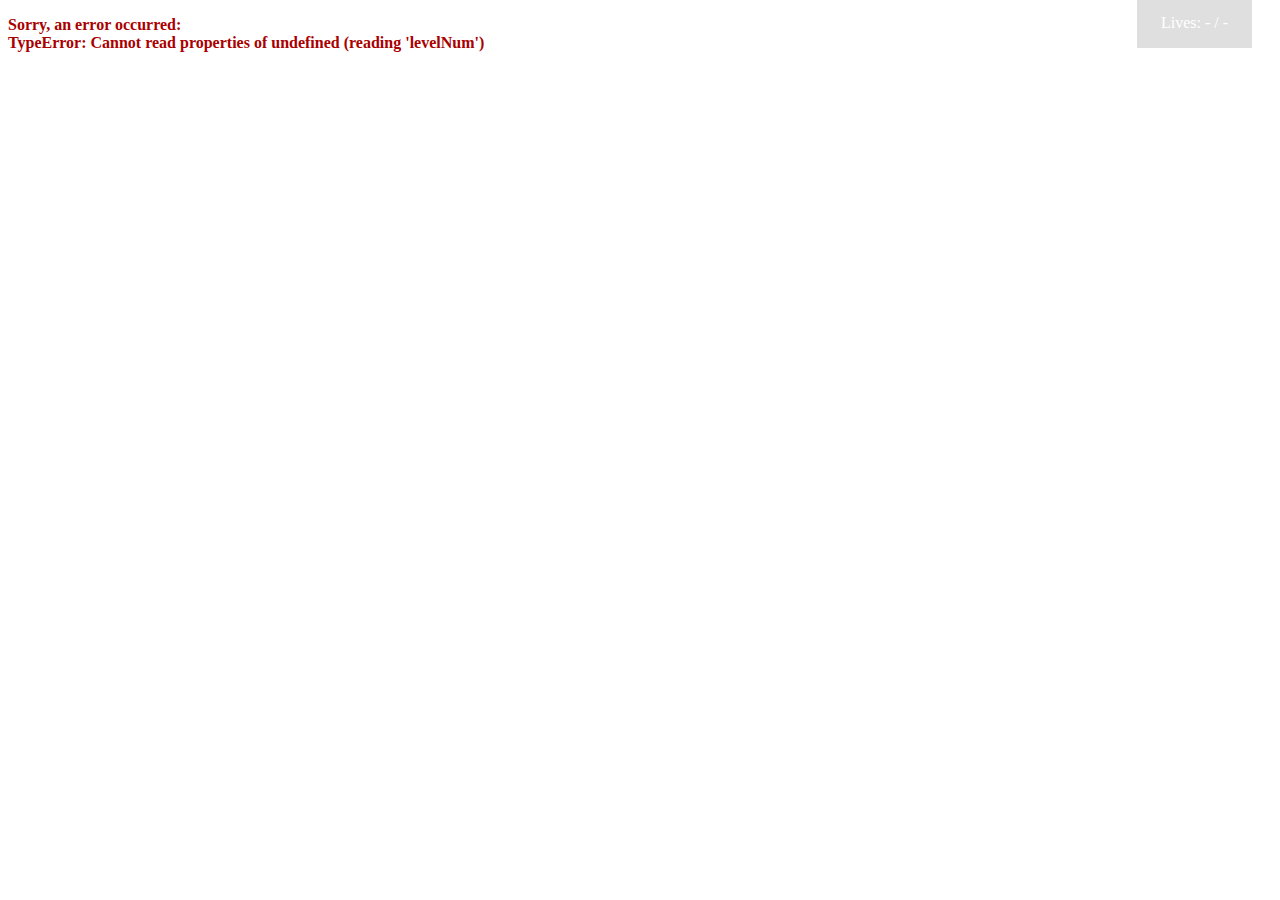
==== commit 6b5ae7d6: "deleted redundant reinitialize globals in Level_0" ====
--- a/Level_0.html
+++ b/Level_0.html
@@ -2,27 +2,29 @@
 <head>
 <meta charset="UTF-8">
 <title>_alpha_</title>
-<script src="src\js\three.js"></script>
-<script src="src\js\OrbitControls.js"></script>
-<script src="src\js\libs\stats.min.js"></script>
-<script src="src\js\OBJLoader.js"></script>
-<script src="src\js\MTLLoader.js"></script>
-<script src="src\js\threex.cubecamera.js"></script>
-<script src="src\js\threex.atmospherematerial.js"></script>
-<script src="src\js\threex.atmospherematerialdatgui.js"></script>
-<script src="src\js\threex.dilategeometry.js"></script>
-<script src="src\js\threex.geometricglowmesh.js"></script>
-<script src="src/js/GeometryUtils.js"></script>
-<script src="src/js/BendModifier.js"></script>
-<script src="src/js/dat.gui.min.js"></script>
-
-
-<script src ="src\level.js"></script>
-<script src="src\alpha.js"></script>
-<script src="src\map.js"></script>
-<script src="src\menu.js"></script>
-<script src="src\powerup.js"></script>
-<script src="src\collectible.js"></script>
+<script src="libs\three.js"></script>
+<script src="libs\OrbitControls.js"></script>
+<script src="libs\stats.min.js"></script>
+<script src="libs\OBJLoader.js"></script>
+<script src="libs\MTLLoader.js"></script>
+<script src="libs\threex.cubecamera.js"></script>
+<script src="libs\threex.atmospherematerial.js"></script>
+<script src="libs\threex.atmospherematerialdatgui.js"></script>
+<script src="libs\threex.dilategeometry.js"></script>
+<script src="libs\threex.geometricglowmesh.js"></script>
+<script src="libs\GeometryUtils.js"></script>
+<script src="libs\BendModifier.js"></script>
+<script src="libs\dat.gui.min.js"></script>
+
+<script src="src\classes\level.js"></script>
+<script src="src\classes\alpha.js"></script>
+<script src="src\classes\map.js"></script>
+<script src="src\classes\menu.js"></script>
+<script src="src\classes\powerup.js"></script>
+<script src="src\classes\collectible.js"></script>
+
+<script src="src\render.js"></script>
+<script src="src\menuFunctions.js"></script>
 
 <script>
 
@@ -42,63 +44,49 @@
 				2, 0.5,['models/tree/tree', 'models/mill/mill'],  "models/stork.js", "textures/floor.jpg",					// numRandomLights, mapBuildingRatio, buildingModelURLs, alphaModelURL, floorTextureURL,
 				"textures/skyboxes/dawnmountain/", 30, 30, [0,1,2], 																// backgroundURL, numPowerups, numCollectibles, powerupsTypes, 
 				1, -10, -2, -0.01,	// alphaMaxSpeedY, alphaMinSpeedY, alphaMaxSpeedZ, alphaMinSpeedZ
-				lore); //lore for level story
+				window.innerHeight/5,window.innerHeight/5,lore); //minimapWidth, minimapHeight, lore for level story
+
+
+//<<<<<<<<<<<<<<<<<<<<<<<<<<<<<< G L O B A L    V A R I A B L E S >>>>>>>>>>>>>>>>>>>>>>>>>>>>>>>>>>>>>
 
 /* General mechanics variables */
 var canvas, renderer, scene, mainCamera; // Standard three.js requirements.
-
-//<<<<<<<<<<<<<<<<<<<<<<<<<<<<<< G L O B A L    V A R I A B L E S >>>>>>>>>>>>>>>>>>>>>>>>>>>>>>>>>>>>>
-
 var container, stats;
-
-var minimapCamera, minimapWidth = window.innerHeight/5, minimapHeight = window.innerHeight/5; //minimap variables
-
+var minimapCamera;  //minimap variables
 var controls;  											// An OrbitControls object that is used to implement
               											// rotation of the scene using the mouse.  (It actually rotates
                											// the camera around the scene.)
 
 /* flags for different instances */
 var fullscreen = false;
-
 var animating = false;  					// Set to true when an animation is in progress.
-
-var frameNumber = 0;  						// Frame number is advanced by 1 for each frame while animating.
-
+var alpha_centered =true;							// used to recenter alpha avater after doing a rotation animation
+var keys = []; 								// records current keys being pressed
+var resetCameraFlag = false 				// flag to reset the camera position to original position
+var jumping = false;						// whether player is jumping or not
+var alphaDone = false;
+var mapDone = false;
+var Score = 0;
+var collectibleCount = 0;
+var activePowerup = null;
+var crot = Math.PI;									// iterator for doing object rotation animation
+var mixer = null;  							// The object that animates the model, of type THREE.AnimationMixer
+
+/* Global object variables */
 var player = new THREE.Object3D();
-
-var keys = []; 								// records current keys being pressed
-
-var resetCameraFlag = false 				// flag to reset the camera position to original position
-
-var jumping = false;						// whether player is jumping or not
-
 var alpha;									// player stats tracking + model  object
-
-var alphaDone = false;
-
-var mapDone = false;
-
-var Score = 0;
-
-var collectibleCount = 0;
-
+var worldMap; 								// make global so it can be accessed by collision function
+
+/* Global object arrays */
 var menusArr = {};
-
-var worldMap; 								// make global so it can be accessed by collision function
-
 var collideMeshArray = []; 					// array to store  all collidable mesh's (buildings + items)
-
 var powerups = [];							// items providing certain powerups or "boosts" to the player for a short time when picked up
-var activePowerup = null;
-
 var collectibles = [];						// the items that the player needs to collect in order to progress to the next level
 
-var mixer = null;  							// The object that animates the model, of type THREE.AnimationMixer
-
+
+/* text sculputure*/
 var discoBall;
-
 var joshSucks;								// he does
-
 // for the text; there is no better way, sorry.
 var textMesh1;
 var font;
@@ -106,12 +94,8 @@
 var text_height ;
 var text_size;
 var curveSegments;	
-//
-
-
 var text_object_container;			
 
-var i =0;									// iterator for doing object roation animation
 
 // for menu class
 //var menu = new Menu(ALPHA_CAMERA_DISTANCE * 2, "textures/skyboxes/tantolunden5/", "sprites/buttons/");
@@ -119,7 +103,7 @@
 
 
 //<<<<<<<<<<<<<<<<<<<<<<<<<<<<<<< I N I T I A L I S A T I O N   F U N C T I O N S >>>>>>>>>>>>>>>>>>>>>>>>>>>>>>>>>>
-function createMenus(){
+/**function createMenus(){
 	var startMenu = new Menu(
 			level.alphaCameraDistance * 2 * 2, 
 			"textures/skyboxes/ulam_words/", 
@@ -134,122 +118,9 @@
 			["exit_button", "restart_button", "resume_button"]
 		);
 		menusArr.pauseMenu = pauseMenu;
-}
-
-
-
-/* /////////////////////////////////////////////////////////////
-	Renders the camera given as input
-	Called by render
-	INPUT: camera to render, left and top are top left corner to start rendering from, width and height are size arguments of renderer
-	OUTPUT: none
- *//////////////////////////////////////////////////////////////
-function cameraRender( camera, left, top, width, height ){
-	
-	renderer.setViewport( left, top, width, height );
-	renderer.setScissor( left, top, width, height );
-	camera.updateProjectionMatrix();
-    renderer.render(scene, camera);
-}
-
-
-
-/* /////////////////////////////////////////////////////////////
-	Places object markers above given object on minimap
-	Called by addMinimapObjects
-	INPUT: objectArray is an array of objects to put objects above, item is what to place above the object
-	OUTPUT: array of objects added to scene
- *//////////////////////////////////////////////////////////////
-function putAboveObject(objectArray, item){
-	var newItemArray = new Array();
-	for (var i = 0; i < objectArray.length; i++){
-		var currItem = item.clone();
-		currItem.translateX(objectArray[i].position.x - currItem.position.x);
-		currItem.translateZ(objectArray[i].position.z - currItem.position.z);
-		currItem.translateY(level.atmosphereHeight * 2);
-		scene.add(currItem);
-
-		newItemArray.push(currItem);
-	}
-	return newItemArray;
-}
-
-
-
-/* /////////////////////////////////////////////////////////////
-	Adds minimap objects to scene using putAboveObject
-	Called by render
-	INPUT: none
-	OUTPUT: array of objects to be removed from the scene after the minimap view is rendered
- *//////////////////////////////////////////////////////////////
-function addMinimapObjects(){
-	var removeObjects = new Array();
-
-	//add yellow sphere for player
-	var alphaMarker = new THREE.Mesh(
-		new THREE.SphereGeometry( 20 ),
-		new THREE.MeshBasicMaterial( {color: 0xffff00} )	
-	);
-	removeObjects = removeObjects.concat(putAboveObject(new Array(player), alphaMarker));
-
-	// add red cube for powerups
-	var minimapPowerups = [];
-	var powerupCube = new THREE.Mesh(
-		new THREE.BoxGeometry( 20, 20, 20 ),
-		new THREE.MeshBasicMaterial( {color: 0xff0000} )
-	);
-	removeObjects = removeObjects.concat(putAboveObject(powerups, powerupCube));
-
-	//add blue dodecahedron for collectibles
-	var minimapCollectibles = [];
-	var collectibleDodec = new THREE.Mesh(
-		new THREE.DodecahedronGeometry( 20 ),
-		new THREE.MeshBasicMaterial( {color: 0x0000ff} )
-	);
-	removeObjects = removeObjects.concat(putAboveObject(collectibles, collectibleDodec));
-
-	return removeObjects;
-}
-
-
-/* /////////////////////////////////////////////////////////////
-	Removes given objects from the scene
-	Called by render
-	INPUT: array of objects to be removed
-	OUTPUT: none
- *//////////////////////////////////////////////////////////////
-function removeMinimapObjects( removeObjects ){
-		for(var i = 0; i < removeObjects.length; i++){
-			scene.remove(removeObjects[i]);
-		}
-}
-
-
-
-/* /////////////////////////////////////////////////////////////
-	The render function draws the scene.
-	Called every frame and by init
-	INPUT: none
-	OUTPUT: none
- *//////////////////////////////////////////////////////////////
-function render() {
-
-	// Render main camera on entire screen
-	cameraRender (mainCamera, 0, 0, window.innerWidth, window.innerHeight)	
-
-	//if paused don't show minimap
-	if(animating){
-		scene.remove(worldMap.atmosphere);
-		//add objects to minimap so it will be easier to see
-		var removeObjects = addMinimapObjects();
-		// Render minimap camera in top right corner
-		cameraRender(minimapCamera, window.innerWidth - minimapWidth - 50, 20, minimapWidth, minimapHeight);
-	
-		// remove objects from minimap
-		removeMinimapObjects(removeObjects);
-		scene.add(worldMap.atmosphere)
-	}
-}
+} */
+
+
 
 /* /////////////////////////////////////////////////////////////
 	Creates random lights, Amount is specified when creating level. Lights are Point lights with shadows enabled
@@ -566,276 +437,6 @@
 		resetCameraFlag = false;
 	}
 }
-
-
-//<<<<<<<<<<<<<<<<<<<<<<<<<<<<<<<< M E N U   F U N C T I O N S >>>>>>>>>>>>>>>>>>>>>>>>>>>>>>>>>
-/*///////////////////////////////////////////////////////////////////////////////// 
-	Returns the current open menu
-	Called by menuInteraction and keysPressed
-	INPUT: none
-	OUTPUT: none
-//////////////////////////////////////////////////////////////////////////////////*/
-function openMenu(){
-	var menu;
-	if(menusArr.startMenu.isOpen){
-		menu = menusArr.startMenu;
-	} else {
-		menu = menusArr.pauseMenu;
-	}
-	return menu;
-}
-
-
-/*///////////////////////////////////////////////////////////////////////////////// 
-	Exits the menu.
-	Called by exitMenu and menuInteraction
-	INPUT: none
-	OUTPUT: none
-//////////////////////////////////////////////////////////////////////////////////*/
-function exitMenu(){
-	var menu = openMenu();
-	
-	console.log("exiting menu");
-	scene.remove(menu.skybox);
-	for(var i = 0; i< menu.buttons.length; i++){
-		scene.remove(menu.buttons[i]);
-	}
-	if(menu == menusArr.pauseMenu){
-		scene.add(worldMap.floor);
-	}
-	
-	menu.isOpen = false;
-	document.removeEventListener("mousedown", menuInteraction);
-
-	if(menu == menusArr.startMenu){
-		window.alert(level.lore);
-	}
-}
-
-
-
-/*y///////////////////////////////////////////////////////////////////////////////// 
-	Uses raycasting to check which menu box the user clicks
-	Callback function for mouseclick event listener in displayMenu
-	INPUT: click event
-	OUTPUT: none
-//////////////////////////////////////////////////////////////////////////////////*/
-function menuInteraction(e){
-	var raycaster = new THREE.Raycaster();
-	var menu = openMenu();
-	//var r = window.getBoundingClientRect();
-	var x = e.clientX							// take in click coordinates
-	var y = e.clientY	// 
-
-	var a = 2 * x / window.innerWidth - 1; // convert canvas pixel coords to clip coords
-	var b = 1 - 2 * y / window.innerHeight;
-
-	raycaster.setFromCamera( new THREE.Vector2(a,b), mainCamera );		//COMMENT
-
-	var intersections = raycaster.intersectObjects( menu.buttons, true );
-	if(intersections.length >= 1){
-		if(intersections[0].object.name == "restart_button"){
-			console.log("restarting game");
-			exitMenu();
-			restartGame();
-		} else if(intersections[0].object.name == "start_button"){
-			console.log("starting game");
-			exitMenu();
-			animating = true;
-			requestAnimationFrame(doFrame);
-		} else if (intersections[0].object.name == "resume_button"){
-			console.log("resuming game");
-			exitMenu();
-			animating = true;
-			requestAnimationFrame(doFrame);
-		} else if(intersections[0].object.name == "exit_button"){
-			window.alert("This is, sadly, a web game.\nIf you want to close it you are welcome to close this browser tab.\nJust know that it cannot be proven that exiting this game will not result in you being dead one month later\nYou have been warned");
-		} else if(intersections[0].object.name == "controls_button"){
-			window.alert("P - Play/Pause\nZ - jump\nLeft/Right Arrows - rotate\nUp/Down Arrows - move forward back\nWASD - strafe");
-		} else if(intersections[0].object.name == "credits_button"){
-			window.alert("This game was technically made by Avi Bank, Niambh Blundell, Or Hanoch but..\nIt was actually brought to life by the awesome Dr. Richard Klein, Phd, who taught us everything we know and inspired us to be better people. Everything we Do we owe to him.\nWE LOVE YOU RICHARD!");
-		}
-	}
-}
-
-/*////////////////////////////////////////////////////////////////////////////////
-	Display pause menu, sets position of menu skybox and buttons and places them in the scene, makes an event listener for mouseclicks
-	Called by keysPressed when the 'p' key is pressed
-	INPUT: none
-	OUTPUT: none
-/////////////////////////////////////////////////////////////////////////////////*/
-function displayMenu(menu){
-	menu.isOpen = true;
-	menu.skybox.position.x = player.position.x;
-	menu.skybox.position.y = player.position.y;
-	menu.skybox.position.z = player.position.z;
-	scene.add(menu.skybox);
-
-	for(var i = 0; i < menu.buttons.length; i++){
-		menu.buttons[i].position.x = player.position.x + Math.pow(-1, Math.floor(Math.random() * 2 + 1)) * Math.random() * ((level.alphaCameraDistance * 2 - 5) / 2);
-		menu.buttons[i].position.y = player.position.y +  Math.pow(-1, Math.floor(Math.random() * 2 + 1)) * Math.random() * ((level.alphaCameraDistance * 2 - 5) / 2);
-		menu.buttons[i].position.z = player.position.z + Math.pow(-1, Math.floor(Math.random() * 2 + 1)) * Math.random() * ((level.alphaCameraDistance * 2 - 5) / 2);
-
-		scene.add(menu.buttons[i]);
-	}
-	if(menu == menusArr.pauseMenu){
-		scene.remove(worldMap.floor);
-	}
-
-	console.log("displaying menu...");
-
-	document.addEventListener("mousedown", menuInteraction, false);
-}
-
-//END OF MENU FUNCTIONS
-
-
-/*//////////////////////////////////////////////////////////////////////////
- Keyboard key lookups:  Check arrow, a,w,s,d and space keys
-///////////////////////////////////////////////////////////////////////////*/
-
-window.addEventListener("keydown", keysPressed, false);
-window.addEventListener("keyup", keysReleased, false);
-
-function key_check(){
-	//keycodes taken from: https://www.cambiaresearch.com/articles/15/javascript-char-codes-key-codes	
-
-	// Up Arrow or "w" - camera moves forwad = speed up
-	if(keys[38] || keys[87]){ 
-		alpha.incSpeedZ(-0.05);
-	}
-    // Down Arrow or "s" - camera moves back = speed down
-    if(keys[40] || keys[83]){  
-		alpha.incSpeedZ(0.05);
-	}
-
-    // a key: strafe left
-    if (keys[65]) {     
-        player.translateX(-0.2);
-    }
-
-    // d key: strafe right
-    if (keys[68]) {     
-        player.translateX(0.2);
-    }
-
-    // right arrow: turn right
-    if (keys[39]) {     
-        player.rotateY(-1 * Math.PI/180);
-		minimapCamera.rotateZ(-1 * Math.PI/180);
-    }
-
-    // left arrow: turn left
-    if (keys[37]) {     
-        player.rotateY(Math.PI/180);
-        // Rotate the model (in it's Euler angles)
-        while(i < 0.3){
-        	alpha.rotateZ(-i);
-        	i += 0.1;
-        }
-		minimapCamera.rotateZ(Math.PI/180) ;
-    }
-
-   // space key: fight gravity
-   if (keys[90]) {     
-		if (!jumping) {			// Set limit on jumping
-			alpha.incSpeedY(1);
-		}
-		jumping = true;
-    }
-}
-
-// This function gets called when a key is pressed
-function keysPressed(e) {
-	// "p" for pause and play           
-	if(e.keyCode == 80){
-		if(!animating){
-			exitMenu();
-			animating = true;
-			requestAnimationFrame(doFrame);
-		} else {
-			animating = false;
-			displayMenu();
-		}
-		return;
-	}
-
-	// F11 to enter and exit fullscreen
-	if(e.keyCode == 122){
-		if(!fullscreen){
-			fullscreen = true;
-			document.requestFullscreen();
-		} else {
-			fullscreen = false
-			document.exitFullscreen();
-		}
-		return;
-	}
-
-	// F5 to refresh page
-	if(e.keyCode == 116){
-		window.location.reload(false); 
-		return
-	}
-	
-    // store an entry for every key pressed
-    keys[e.keyCode] = true;
-        // NB: prevent default browser behavior - disable during testing
-        //e.preventDefault();
-}
-
-function keysReleased(e) {
-    // mark keys that were released
-    keys[e.keyCode] = false;
-    if (e.keyCode == 90) {
-		jumping = false;
-	}
-	//reverse the model rotation done during banking
-	if(e.keyCode == 37){
-		console.log(i);
-		while((0.3 - i) < 0.3){
-        	alpha.rotateZ(i);
-        	i -= 0.1;
-        	console.log(i);
-    	}
-    	i=0;
-    	alpha.rotation.z =Math.PI;
-	}
-}
-
-
-
-/*///////////////////////////////////////////////////////////////////////////////////
-	Reinitialize global variables
-	Called by restartGame
-	INPUT: none
-	OUTPUT: none
-////////////////////////////////////////////////////////////////////////////////////*/
-function reinitializeGlobals(){
-	scene = null;
-	mainCamera = null;
-	frameNumber = 0;
-	animating = false;
-	player = new THREE.Object3D();
-	keys = []; 								// records current keys being pressed
-	resetCameraFlag = false 				// flag to reset the camera position to original position
-	jumping = false;						// whether player is jumping or not
-	alpha = null;							// player stats tracking + model  object
-	gameOver = false; 						// updates to true when lives == 0
-	worldMap = null;                        // make global so it can be accessed by collision function
-	powerups = [];							// items providing certain powerups or "boosts" to the player for a short time when picked up
-	activePowerup = null;
-	collectibles = [];						// the items that the player needs to collect in order to progress to the next level
-	//var collectiblesLeft = 0;				// the number of collectibles left to collect. when this reaches zero, go to next level
-	mixer = null;  							// The object that animates the model, of type THREE.AnimationMixer
-	minimapCamera = null; 
-	worldMap = null;
-	//joshSucks = null; 						// he does
-	Score = 0;
-	i=0;
-}
-
-
 
 /*///////////////////////////////////////////////////////////////////////////////////
 	Restart game - reset all alpha variables, reload all models, respawn alpha at origin
@@ -1143,6 +744,11 @@
 	// minimap height stays constant right and captures from right bellow the atmosphere
 	minimapCamera.position.set(player.position.x, minimapCamera.position.y, player.position.z);	
 
+	// t to stop gravity, for testing
+	if(keys[84]){
+		alpha.setMinSpeedY(0);
+	}
+
 	// Put player on floor if they aren't already on it.
 	if(!putOnFloor()){
 		return;
@@ -1159,13 +765,8 @@
 		resetCameraPosition();
 	}
 	
-	if(keys[37]) {
-		if(alpha.rotation.z > 2.8) {
-			console.log(alpha.rotation.z);
-			alpha.rotation.z -= 0.1;
-			//alpha.rotateZ(0.1);
-		}
-	}
+	// Animate the avatar model to rotate back to center in it's z-axis, after banking
+    reCenterAlpha();
 
 	// Animate power-ups
 	for(var i = 0; i < powerups.length; i++){
@@ -1236,6 +837,8 @@
 // keyboard control taken from: http://www.johannes-raida.de/tutorials/three.js/tutorial07/tutorial07.htm
 // multiple keypresses from: https://www.kirupa.com/html5/keyboard_events_in_javascript.htm
 
+
+
 /*///////////////////////////////////////////////////////////////////////////////// 
 	Keyboard key lookups:  Check if arrow, a,w,s,d and space keys are down using keys array
 	Called by updateForFrame
@@ -1256,23 +859,35 @@
 
     // a key: strafe left
     if (keys[65]) {     
-        player.translateX(-0.2);
+        player.translateX(-0.5);
     }
 
     // d key: strafe right
     if (keys[68]) {     
-        player.translateX(0.2);
+        player.translateX(0.5);
     }
 
     // right arrow: turn right
     if (keys[39]) {     
         player.rotateY(-1 * Math.PI/180);
+        //animate avatar anti-clockwise in z
+        if(crot < Math.PI + 0.4){
+        	alpha.rotation.z = crot;
+        	crot += 0.1;
+        }
+
 		minimapCamera.rotateZ(-1 * Math.PI/180);
     }
 
     // left arrow: turn left
     if (keys[37]) {     
         player.rotateY(Math.PI/180);
+        // animate avatar clockwise in z
+        if(crot < Math.PI + 0.4){
+        	alpha.rotation.z = -crot;
+        	crot += 0.1;
+        }
+    
 		minimapCamera.rotateZ(Math.PI/180) ;
     }
 
@@ -1324,11 +939,7 @@
 		return
 	}
 	
-	if (e.keyCode == 37) {
-		//if(alpha.rotation.z > Math.PI/2) {
-			//alpha.rotation.z = Math.PI - 0.1;
-		//}
-	}
+
 	
     // store an entry for every key pressed
     keys[e.keyCode] = true;
@@ -1348,10 +959,41 @@
 		alpha.jumping = false;
 	}
 	
-	if(e.keyCode == 37) {
-		alpha.rotation.z = Math.PI;
-	}
-}
+	// Undo avatar rotation if left or right arrows are pressed
+	if(e.keyCode == 37 || e.keyCode == 39) {
+		alpha_centered = false;
+	}
+
+}
+
+
+
+/*///////////////////////////////////////////////////////////////////////////////// 
+	Function to re-center alpha's rotation after making a banking animation while turning.
+	Called in updateForFrame().
+	It's under mouse and keyboard functions because it deals with variables used in keyCheck() and keysReleased(e).
+	INPUT: none
+	OUTPUT: none
+//////////////////////////////////////////////////////////////////////////////////*/
+function reCenterAlpha(){
+	if(alpha_centered == false){
+
+		if(crot == Math.PI){									// If alpha is centered, we are done; so update the vars that track this.
+	    	alpha.rotation.z =  crot;
+			alpha_centered = true;
+		}else if(crot > Math.PI && crot*alpha.rotation.z < 0){	// Exploit the fact that z = -crot for left turns, to determine if we're recovering from a left or right turn.
+			crot -= 0.1;
+	    	alpha.rotation.z =  -crot ;
+		}else {													// Otherwise we're recovering from a right turn
+			crot -= 0.1;
+	    	alpha.rotation.z =  crot ;
+		}
+
+	}
+
+}
+
+
 
  /*///////////////////////////////////////////////////////////////////////////////// 
 	Uses THREE.OrbitControls from the graphics course to allow the user to rotate the view with the mouse
